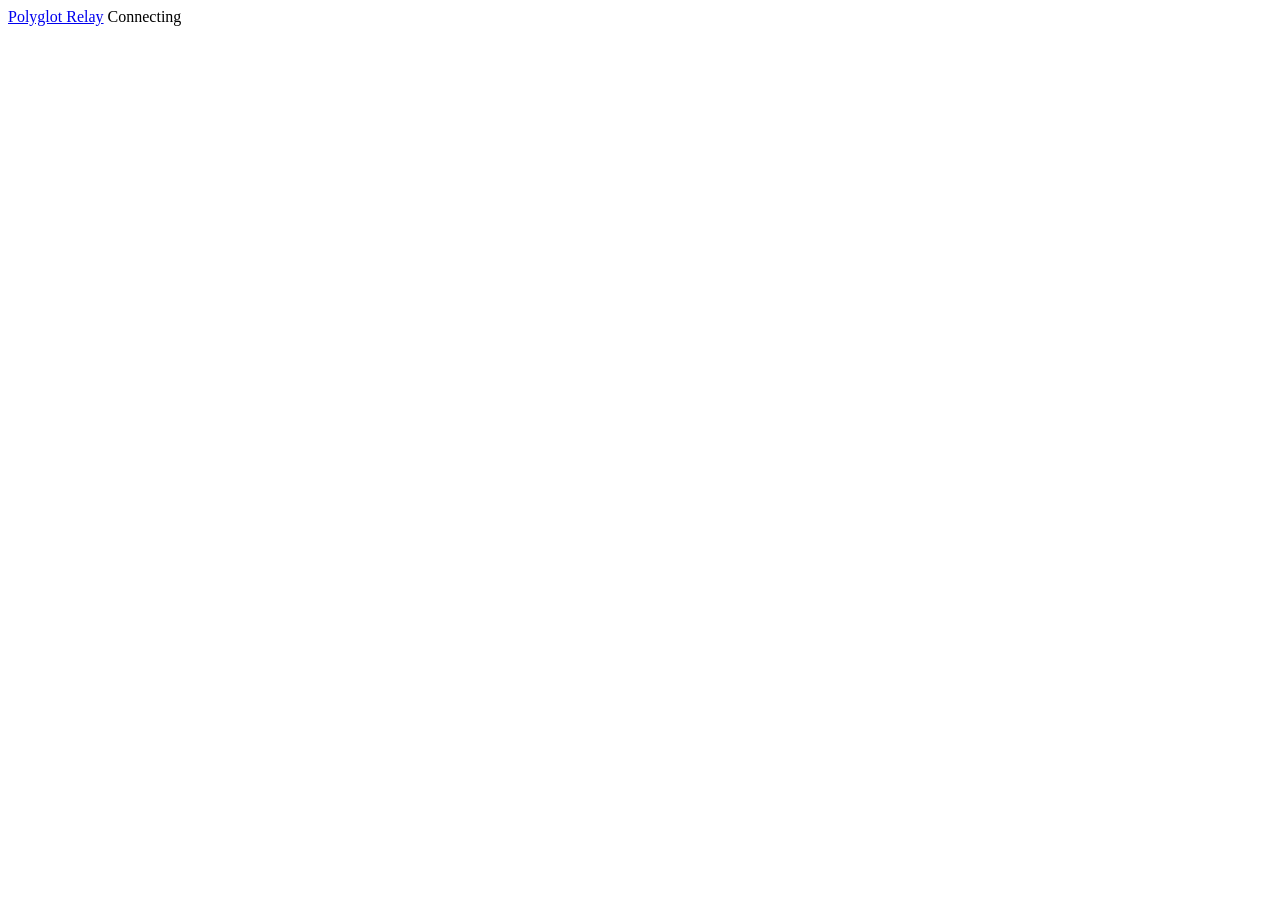
==== ui/listen.html @ acd8d1bf "Listener pages, read-aloud, viewing token and optional history on disk /listen and /listen/<code> sh" ====
<!doctype html>
<html lang="en">
  <head>
    <meta charset="utf-8">
    <meta name="viewport" content="width=device-width, initial-scale=1">
    <meta name="theme-color" content="#FFEEC8">
    <title>Polyglot Relay — Listen</title>
    <meta name="description" content="Follow the live captions in one language, on your own phone or screen.">
    <link rel="preconnect" href="https://fonts.googleapis.com">
    <link rel="preconnect" href="https://fonts.gstatic.com" crossorigin>
    <link href="https://fonts.googleapis.com/css2?family=Fraunces:opsz,wght@9..144,380;9..144,500;9..144,600&family=IBM+Plex+Sans:wght@400;500;600;700&family=IBM+Plex+Mono:wght@400;500;600&display=swap" rel="stylesheet">
    <link rel="stylesheet" href="/app.css">
  </head>
  <body class="listen-page">
    <header class="listen-bar">
      <a class="listen-home" href="/listen" id="listen-home">Polyglot Relay</a>
      <span id="listen-state" class="network-pill"><i></i><span>Connecting</span></span>
    </header>

    <main class="listen-main">
      <section id="listen-picker" hidden>
        <h1>Choose your language</h1>
        <p class="lede">Captions appear here as they are spoken, translated into the language you pick.</p>
        <div id="listen-choices" class="listen-choices"></div>
      </section>

      <section id="listen-view" hidden>
        <div class="listen-head">
          <div>
            <h1 id="listen-title">—</h1>
            <span id="listen-native" class="native"></span>
          </div>
          <div class="listen-tools">
            <button type="button" class="button secondary" id="listen-smaller" aria-label="Smaller text">A−</button>
            <button type="button" class="button secondary" id="listen-larger" aria-label="Larger text">A+</button>
            <button type="button" class="button primary" id="listen-speak" aria-pressed="false">Read aloud</button>
          </div>
        </div>
        <p id="listen-note" class="listen-note" role="status"></p>
        <div id="listen-latest" class="listen-latest" role="log" aria-live="polite"><p class="empty">Waiting for the first caption…</p></div>
        <h2 id="listen-earlier-heading" class="listen-earlier-heading" hidden>Earlier</h2>
        <div id="listen-earlier" class="listen-earlier"></div>
      </section>
    </main>

    <script src="/speech.js" defer></script>
    <script src="/listen.js" defer></script>
  </body>
</html>
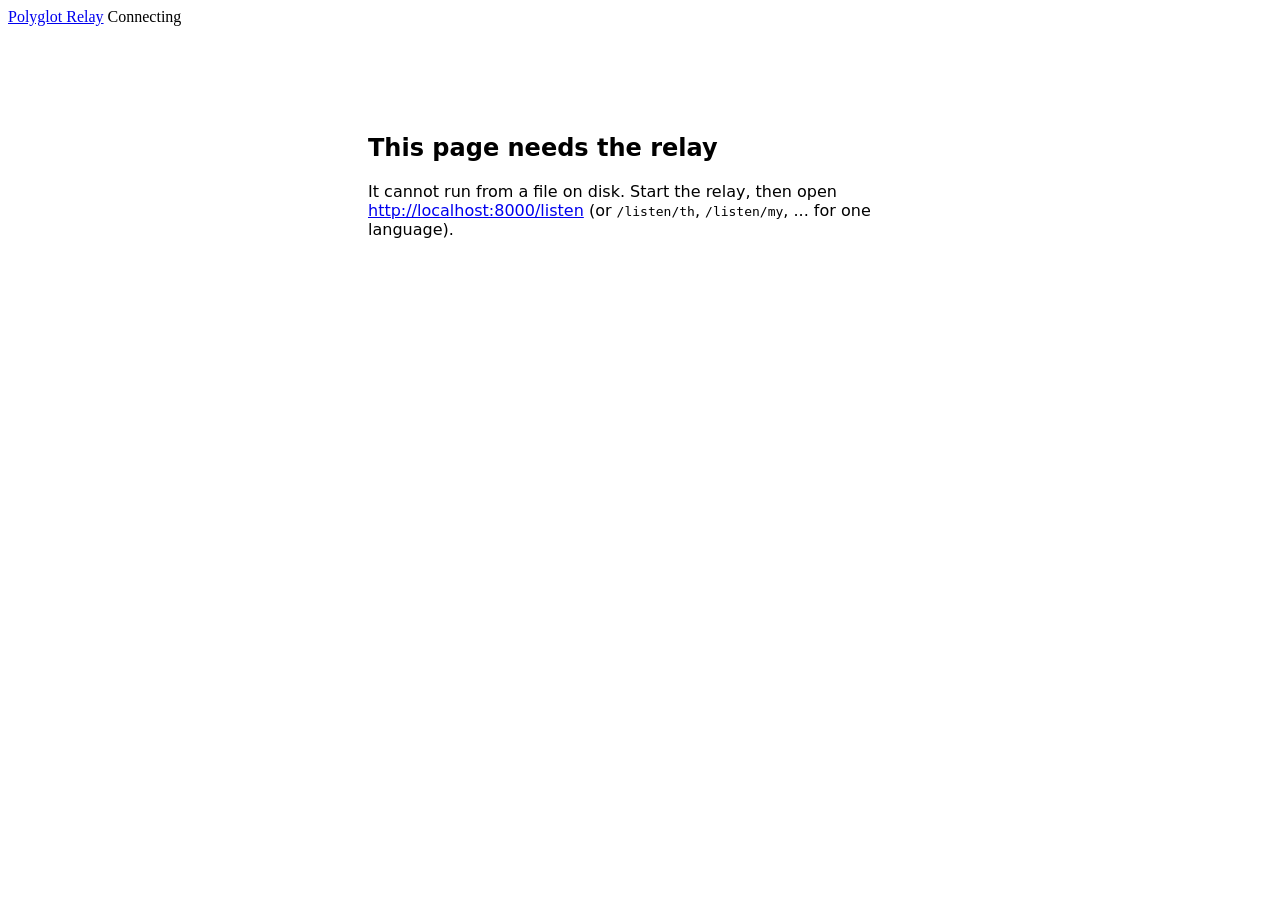
==== commit 9ba222e6: "Explain on the listener page when it is opened from disk instead of through the relay Co-Authored-By" ====
--- a/ui/listen.html
+++ b/ui/listen.html
@@ -18,6 +18,13 @@
     </header>
 
     <main class="listen-main">
+      <!-- Shown only when the scripts did not load, e.g. this file opened from disk instead of through the relay. -->
+      <section id="listen-fallback" style="font-family: system-ui, sans-serif; max-width: 34em; margin: 12vh auto; padding: 0 16px">
+        <h1>This page needs the relay</h1>
+        <p>It cannot run from a file on disk. Start the relay, then open
+          <a href="http://localhost:8000/listen">http://localhost:8000/listen</a>
+          (or <code>/listen/th</code>, <code>/listen/my</code>, ... for one language).</p>
+      </section>
       <section id="listen-picker" hidden>
         <h1>Choose your language</h1>
         <p class="lede">Captions appear here as they are spoken, translated into the language you pick.</p>
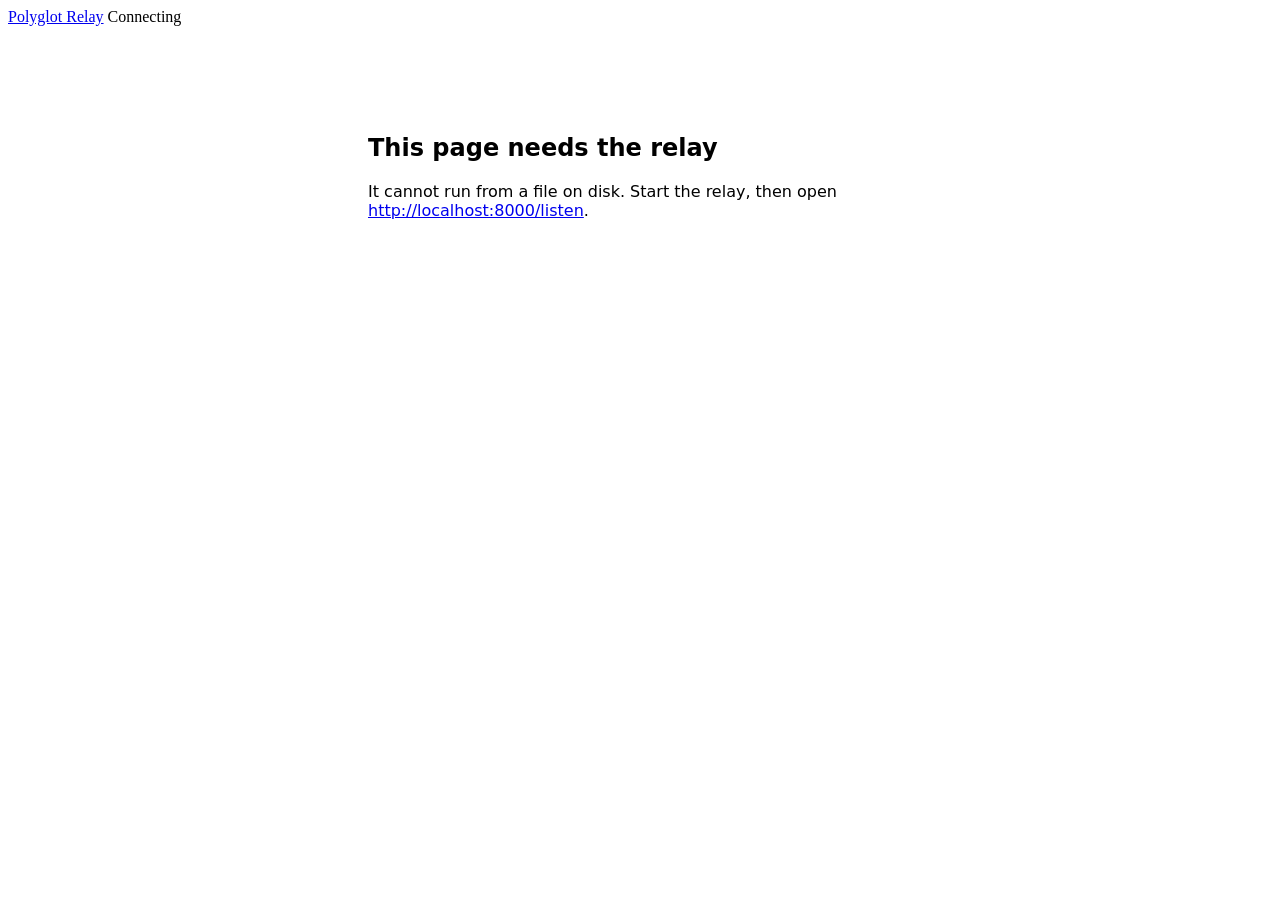
==== commit 1db5bfe0: "Listener page shows every sentence in several languages at once /listen now lays out each spoken sen" ====
--- a/ui/listen.html
+++ b/ui/listen.html
@@ -4,8 +4,8 @@
     <meta charset="utf-8">
     <meta name="viewport" content="width=device-width, initial-scale=1">
     <meta name="theme-color" content="#FFEEC8">
-    <title>Polyglot Relay — Listen</title>
-    <meta name="description" content="Follow the live captions in one language, on your own phone or screen.">
+    <title>Polyglot Relay — Live captions</title>
+    <meta name="description" content="Follow what is being said in several languages at once, on your own phone or screen.">
     <link rel="preconnect" href="https://fonts.googleapis.com">
     <link rel="preconnect" href="https://fonts.gstatic.com" crossorigin>
     <link href="https://fonts.googleapis.com/css2?family=Fraunces:opsz,wght@9..144,380;9..144,500;9..144,600&family=IBM+Plex+Sans:wght@400;500;600;700&family=IBM+Plex+Mono:wght@400;500;600&display=swap" rel="stylesheet">
@@ -13,7 +13,7 @@
   </head>
   <body class="listen-page">
     <header class="listen-bar">
-      <a class="listen-home" href="/listen" id="listen-home">Polyglot Relay</a>
+      <a class="listen-home" href="/">Polyglot Relay</a>
       <span id="listen-state" class="network-pill"><i></i><span>Connecting</span></span>
     </header>
 
@@ -22,26 +22,22 @@
       <section id="listen-fallback" style="font-family: system-ui, sans-serif; max-width: 34em; margin: 12vh auto; padding: 0 16px">
         <h1>This page needs the relay</h1>
         <p>It cannot run from a file on disk. Start the relay, then open
-          <a href="http://localhost:8000/listen">http://localhost:8000/listen</a>
-          (or <code>/listen/th</code>, <code>/listen/my</code>, ... for one language).</p>
-      </section>
-      <section id="listen-picker" hidden>
-        <h1>Choose your language</h1>
-        <p class="lede">Captions appear here as they are spoken, translated into the language you pick.</p>
-        <div id="listen-choices" class="listen-choices"></div>
+          <a href="http://localhost:8000/listen">http://localhost:8000/listen</a>.</p>
       </section>
 
       <section id="listen-view" hidden>
         <div class="listen-head">
-          <div>
-            <h1 id="listen-title">—</h1>
-            <span id="listen-native" class="native"></span>
-          </div>
+          <h1>Live captions</h1>
           <div class="listen-tools">
             <button type="button" class="button secondary" id="listen-smaller" aria-label="Smaller text">A−</button>
             <button type="button" class="button secondary" id="listen-larger" aria-label="Larger text">A+</button>
+            <select id="listen-read-lang" aria-label="Language to read aloud" hidden></select>
             <button type="button" class="button primary" id="listen-speak" aria-pressed="false">Read aloud</button>
           </div>
+        </div>
+        <div class="listen-chips-row">
+          <span class="group-label">Languages</span>
+          <div id="listen-chips" class="history-langs" role="group" aria-label="Languages to show"></div>
         </div>
         <p id="listen-note" class="listen-note" role="status"></p>
         <div id="listen-latest" class="listen-latest" role="log" aria-live="polite"><p class="empty">Waiting for the first caption…</p></div>
